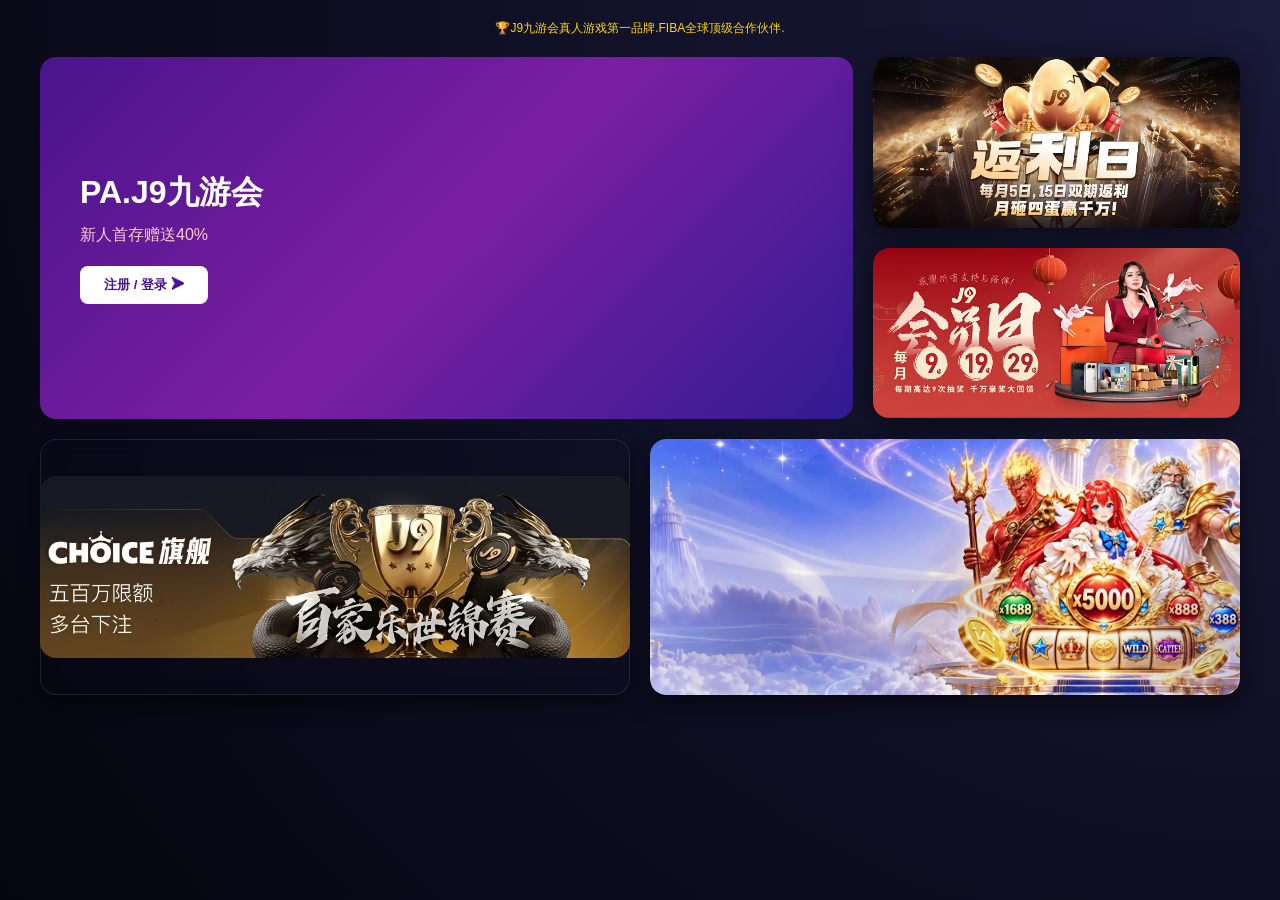
==== index2.html @ efa63ed4 "Update index2.html" ====
<!DOCTYPE html>
<html lang="zh-CN">
<head>
    <meta charset="UTF-8">
    <meta name="viewport" content="width=device-width, initial-scale=1.0">
    <title>网页效果复刻</title>
    <link rel="stylesheet" href="style.css">
</head>
<body>
    <!-- 顶部公告 -->
    <div class="top-notice">
        🏆J9九游会真人游戏第一品牌.FIBA全球顶级合作伙伴.
    </div>

    <!-- 主体容器 -->
    <div class="main-container">
        
        <!-- 上部：Banner + 右侧卡片 -->
        <div class="top-section">
            <!-- 左侧大 Banner -->
            <div class="hero-banner">
                <div class="banner-content">
                    <h2>PA.J9九游会</h2>
                    <p> 新人首存赠送40% </p>
                    <a href="https://www.968j9.com" target="_blank" style="text-decoration: none; display: block;">
                        <button class="btn">注册 / 登录 ➤</button>
                    </a>
                </div>
            </div>

            <!-- 右侧双卡片 -->
            <div class="side-cards">
                <div class="side-card glass-effect">
                    <img src="mmexport1792255596540.jpg" class="full-img" alt="星空体育">
                </div>
                <div class="side-card glass-effect">
                    <img src="mmexport1792255591051.jpg" class="full-img" alt="九游娱乐">
                </div>
            </div>
        </div>

        <!-- 下部：列表区 -->
        <div class="list-section">
            <div class="list-item glass-effect">
                <img src="mmexport1792255588383.jpg" class="full-img" alt="百家乐">
            </div>
            <div class="list-item glass-effect">
                <img src="mmexport1792255585505.jpg" class="full-img" alt="海量电游">
            </div>
        </div>

    </div>
</body>
</html>
---- style.css ----
/* --- 基础设置与暗黑星空背景 --- */
* {
    box-sizing: border-box;
    margin: 0;
    padding: 0;
    font-family: 'PingFang SC', 'Microsoft YaHei', sans-serif;
}

body {
    /* 模拟深色星空背景 */
    background: radial-gradient(circle at top right, #1a1a3a, #050510);
    color: #fff;
    min-height: 100vh;
    padding: 20px;
}

/* --- 顶部公告栏 --- */
.top-notice {
    text-align: center;
    color: #ffd700;
    font-size: 12px;
    margin-bottom: 20px;
    white-space: nowrap;
    overflow: hidden;
    animation: twinkle 1s infinite ease-in-out;
}@keyframes twinkle {
    0% { 
        opacity: 1; 
        text-shadow: 0 0 5px rgba(255, 215, 0, 0.8);
    }
    50% { 
        opacity: 0.5; 
        text-shadow: none; 
    }
    100% { 
        opacity: 1; 
        text-shadow: 0 0 5px rgba(255, 215, 0, 0.8); 
    }
}

/* --- 主体容器布局 --- */
.main-container {
    max-width: 1200px;
    margin: 0 auto;
}

/* --- 上半部分：左右分栏 (Flexbox) --- */
.top-section {
    display: flex;
    gap: 20px;
    margin-bottom: 20px;
}

/* 左侧 Banner */
.hero-banner {
    flex: 2; /* 占据较宽比例 */
    background: linear-gradient(135deg, #4a148c, #7b1fa2, #311b92); /* 紫色渐变 */
    border-radius: 16px;
    padding: 40px;
    position: relative;
    overflow: hidden;
    display: flex;
    flex-direction: column;
    justify-content: center;
}

.hero-banner h2 {
    font-size: 32px;
    margin-bottom: 10px;
}

.hero-banner p {
    color: #ffcccc;
    margin-bottom: 20px;
}

.btn {
    background: #fff;
    color: #4a148c;
    border: none;
    padding: 10px 24px;
    border-radius: 8px;
    font-weight: bold;
    cursor: pointer;
    width: fit-content;
}

/* 模拟右侧图片的位置 */
.banner-image-placeholder {
    position: absolute;
    right: 50px;
    bottom: 0;
    width: 250px;
    height: 300px;
    background: rgba(255, 255, 255, 0.2);
    border-radius: 50% 50% 0 0;
    text-align: center;
    line-height: 300px;
}

/* 右侧双卡片 */
.side-cards {
    flex: 1; /* 占据较窄比例 */
    display: flex;
    flex-direction: column;
    gap: 20px;
}

.side-card {
    flex: 1;
    display: flex;
    align-items: center;
    padding: 0;          /* 👈 把原来的 20px 改成 0 */
    border-radius: 16px;
    overflow: hidden;    /* 👈 一定要加这句，这样图片的直角会被切成圆角 */
}
/* --- 核心特效：毛玻璃 (Glassmorphism) --- */
.glass-effect {
    background: rgba(255, 255, 255, 0.05); /* 极淡的白色背景 */
    backdrop-filter: blur(10px); /* 背景模糊 */
    -webkit-backdrop-filter: blur(10px); /* 兼容 Safari */
    border: 1px solid rgba(255, 255, 255, 0.1); /* 极细的边框增加质感 */
    box-shadow: 0 4px 30px rgba(0, 0, 0, 0.5);
}

.logo-box {
    width: 100%;
    height: 180px; /* 手机上的高度，可以自己调 */
    background-size: 100% 100%; /* 强行让图片宽高贴合框，字不会切，但图会稍微变扁 */
    background-position: center;
    border-radius: 8px;

}

.side-text span {
    font-size: 20px;
    font-weight: bold;
    display: block;
    margin-bottom: 5px;
}
.side-text p {
    font-size: 12px;
    color: #aaa;
}

/* --- 下半部分：列表区 (Grid 布局) --- */
.list-section {
    display: grid;
    grid-template-columns: 1fr 1fr; /* 两列等宽 */
    gap: 20px;
}

.list-item {
    display: flex;
    align-items: center;
    padding: 20px;
    border-radius: 16px;
    position: relative;
    transition: transform 0.3s ease;
    cursor: pointer;
}

.list-item:hover {
    transform: translateY(-5px); /* 鼠标悬停上浮效果 */
    background: rgba(255, 255, 255, 0.1);
}

.item-logo {
    width: 120px;
    font-size: 20px;
    font-weight: bold;
    font-style: italic;
}

.item-content {
    flex: 1;
}

.item-content h3 {
    font-size: 18px;
    margin-bottom: 8px;
}

.item-content p {
    font-size: 13px;
    color: #d4af37; /* 金色字体 */
    margin-bottom: 8px;
}

.item-content .desc {
    color: #aaa;
}

.item-arrow {
    font-size: 24px;
    color: #666;
}
/* --- 手机端适配（当屏幕宽度小于 768px 时生效） --- */
@media (max-width: 768px) {
    /* 1. 上半部分：取消左右并排，改为上下排列 */
    .top-section {
        flex-direction: column; 
    }

    /* 2. 左侧紫色 Banner：允许内容自动换行，取消固定高度 */
    .hero-banner {
        padding: 20px;
        min-height: 200px; /* 给一个最小高度 */
    }
    
    .hero-banner h2 {
        font-size: 24px; /* 手机端字体稍微改小一点 */
    }

    /* 3. 把那个丑丑的灰色占位图隐藏掉，不然会挡住字 */
    .banner-image-placeholder {
        display: none; 
    }

    /* 4. 下半部分列表：取消两列，改为单列 */
    .list-section {
        grid-template-columns: 1fr; /* 变成1列 */
    }

    /* 5. 列表卡片内部：允许换行，排版更舒服 */
    .list-item {
        flex-direction: column;
        align-items: flex-start;
        gap: 10px;
    }
    
    .item-content p {
        margin-bottom: 5px;
    }
    }
/* 修复点击按钮出现蓝色长条的问题 */
.hero-banner a {
    -webkit-tap-highlight-color: transparent; /* 去掉手机端点击时默认的蓝色背景 */
    display: inline-block; /* 让链接区域只包裹住按钮，不占满整行 */
    width: fit-content; /* 宽度自适应内容 */
}
/* 让页面上的所有文字闪烁 */
/* 只针对文字添加闪烁动画 */
body {
    animation: text-twinkle 2s infinite ease-in-out;
}

@keyframes text-twinkle {
    0% { color: #fff; }
    50% { color: rgba(255, 255, 255, 0.3); } /* 白色文字变暗 */
    100% { color: #fff; }
}

/* 针对顶部的黄色公告，让它闪黄色 */
.top-notice {
    animation: yellow-twinkle 2s infinite ease-in-out !important;
}

@keyframes yellow-twinkle {
    0% { color: #ffd700; }
    50% { color: rgba(255, 215, 0, 0.3); } /* 黄色变暗 */
    100% { color: #ffd700; }
}
/* 1. 设置图片框的大小 */
/* 1. 设置图片框的大小 */
.logo-box {
    width: 100%;         /* 宽度改成 100% 铺满 */
    height: 100px;       /* 给一个固定的高度，如果想更高可以改成 120px 或 150px */
    border-radius: 8px;
    background-size: cover;
    background-position: center;
}

/* 2. 给星空体育贴上背景图 */
.bg-img-1 {
    background-image: url('mmexport1792255596540.jpg');
}

/* 3. 给九游娱乐贴上背景图 */
.bg-img-2 {
    background-image: url('mmexport1792255591051.jpg');
}
/* 确保外层卡片没有内边距，让图片完全贴合边缘 */
.side-card {
    padding: 0 !important; 
}
/* 让图片自动按比例完整显示，绝对不切字 */
.full-img {
    width: 100%;
    height: auto !important;
    display: block;
    border-radius: 16px; 
}

/* 确保外层卡片彻底没有内边距，背景全透明，贴合图片 */
.side-card {
    padding: 0 !important;
    background: transparent !important;
    border: none !important;
    height: auto !important; 
    overflow: hidden;
}
/* --- 终极修复：底部列表卡片去边、铺满 --- */

/* 1. 强制下面两个列表卡片去除内边距和边框 */
.list-item {
    padding: 0 !important;       /* 去除内边距 */
    background: transparent !important; /* 去掉半透明背景 */
    border: none !important;     /* 去除边框 */
    overflow: hidden;            /* 让图片贴合圆角 */
    border-radius: 16px;
    
    /* 顺便加上 3D 悬浮阴影效果 */
    box-shadow: 0 10px 20px rgba(0, 0, 0, 0.5), inset 0 0 0 1px rgba(255, 255, 255, 0.1);
    transition: transform 0.3s ease, box-shadow 0.3s ease;
}

/* 鼠标悬停时的 3D 抬升 */
.list-item:hover {
    transform: translateY(-8px);
    box-shadow: 0 15px 30px rgba(0, 0, 0, 0.8), 0 0 15px rgba(255, 215, 0, 0.4);
}

/* 2. 确保里面的图片宽度 100%，自动适应高度 */
.list-item .full-img {
    width: 100% !important;
    height: auto !important;
    display: block;
    border-radius: 16px;
}
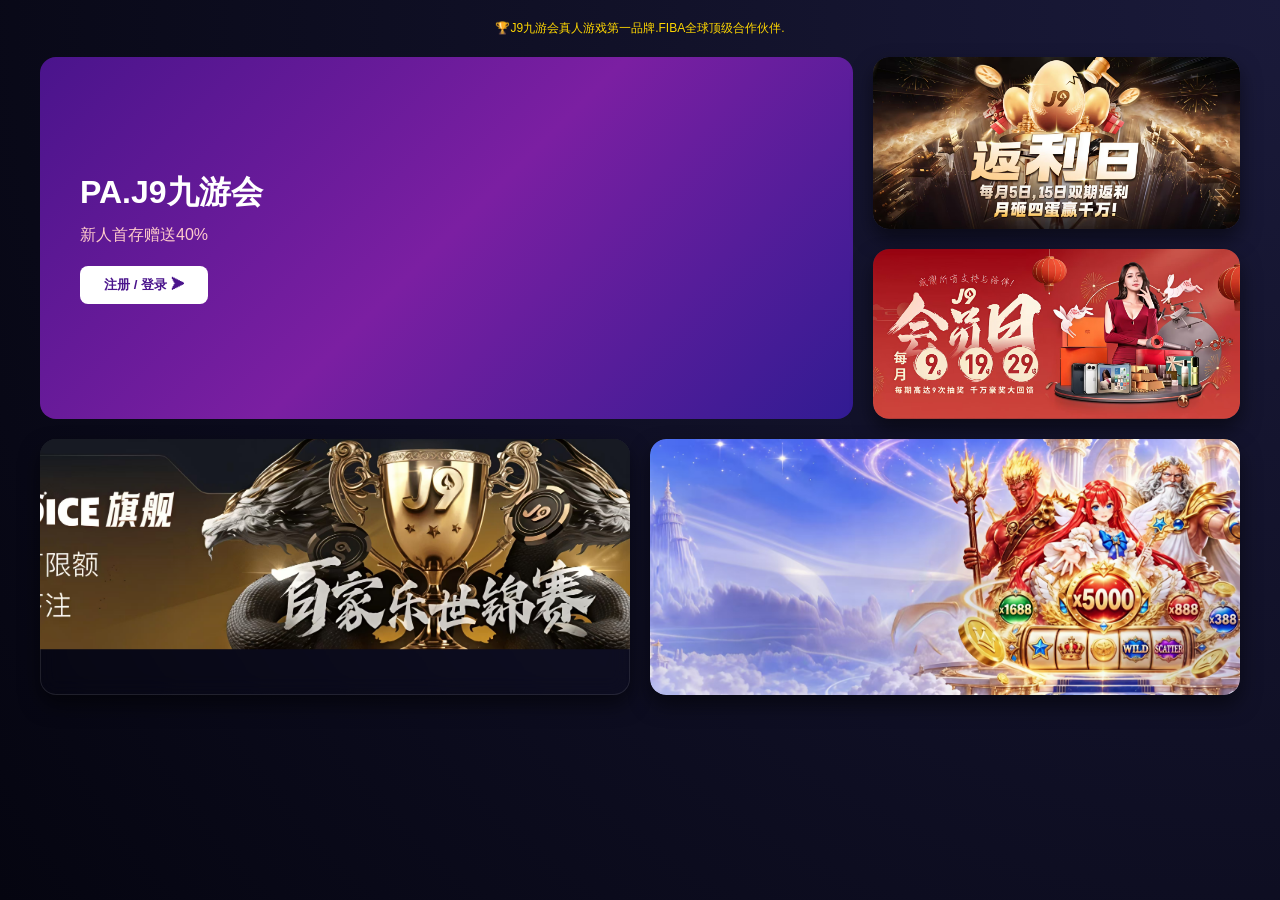
==== commit d7ec5471: "Update index2.html" ====
--- a/index2.html
+++ b/index2.html
@@ -42,7 +42,7 @@
         <!-- 下部：列表区 -->
         <div class="list-section">
             <div class="list-item glass-effect">
-                <img src="mmexport1792255588383.jpg" class="full-img" alt="百家乐">
+                <img src="mmexport1792255588383.jpg" class="full-img" style="transform: scale(1.3);" alt="百家乐">
             </div>
             <div class="list-item glass-effect">
                 <img src="mmexport1792255585505.jpg" class="full-img" alt="海量电游">
--- a/style.css
+++ b/style.css
@@ -1,4 +1,6 @@
-/* --- 基础设置与暗黑星空背景 --- */
+/* ==========================================
+   1. 基础设置与暗黑星空背景
+   ========================================== */
 * {
     box-sizing: border-box;
     margin: 0;
@@ -7,14 +9,23 @@
 }
 
 body {
-    /* 模拟深色星空背景 */
     background: radial-gradient(circle at top right, #1a1a3a, #050510);
     color: #fff;
     min-height: 100vh;
     padding: 20px;
+    /* 全局文字呼吸灯动画 */
+    animation: text-twinkle 2s infinite ease-in-out;
 }
 
-/* --- 顶部公告栏 --- */
+@keyframes text-twinkle {
+    0% { color: #fff; }
+    50% { color: rgba(255, 255, 255, 0.5); } 
+    100% { color: #fff; }
+}
+
+/* ==========================================
+   2. 顶部公告栏
+   ========================================== */
 .top-notice {
     text-align: center;
     color: #ffd700;
@@ -22,57 +33,55 @@
     margin-bottom: 20px;
     white-space: nowrap;
     overflow: hidden;
-    animation: twinkle 1s infinite ease-in-out;
-}@keyframes twinkle {
-    0% { 
-        opacity: 1; 
-        text-shadow: 0 0 5px rgba(255, 215, 0, 0.8);
-    }
-    50% { 
-        opacity: 0.5; 
-        text-shadow: none; 
-    }
-    100% { 
-        opacity: 1; 
-        text-shadow: 0 0 5px rgba(255, 215, 0, 0.8); 
-    }
+    /* 黄色公告专属闪烁 */
+    animation: yellow-twinkle 1.5s infinite ease-in-out;
 }
 
-/* --- 主体容器布局 --- */
+@keyframes yellow-twinkle {
+    0%, 100% { color: #ffd700; text-shadow: 0 0 5px rgba(255, 215, 0, 0.8); }
+    50% { color: rgba(255, 215, 0, 0.4); text-shadow: none; }
+}
+
+/* ==========================================
+   3. 主体布局与卡片特效
+   ========================================== */
 .main-container {
     max-width: 1200px;
     margin: 0 auto;
 }
 
-/* --- 上半部分：左右分栏 (Flexbox) --- */
+/* 让毛玻璃特效更纯净 */
+.glass-effect {
+    background: rgba(255, 255, 255, 0.05);
+    backdrop-filter: blur(10px);
+    -webkit-backdrop-filter: blur(10px);
+    border: 1px solid rgba(255, 255, 255, 0.1);
+    box-shadow: 0 4px 30px rgba(0, 0, 0, 0.5);
+}
+
+/* ==========================================
+   4. 上半部分：左右并排布局
+   ========================================== */
 .top-section {
     display: flex;
+    flex-direction: row; /* 强制左右并排 */
     gap: 20px;
     margin-bottom: 20px;
 }
 
-/* 左侧 Banner */
+/* 左侧大 Banner */
 .hero-banner {
-    flex: 2; /* 占据较宽比例 */
-    background: linear-gradient(135deg, #4a148c, #7b1fa2, #311b92); /* 紫色渐变 */
+    flex: 2;
+    background: linear-gradient(135deg, #4a148c, #7b1fa2, #311b92);
     border-radius: 16px;
     padding: 40px;
-    position: relative;
-    overflow: hidden;
     display: flex;
     flex-direction: column;
     justify-content: center;
 }
 
-.hero-banner h2 {
-    font-size: 32px;
-    margin-bottom: 10px;
-}
-
-.hero-banner p {
-    color: #ffcccc;
-    margin-bottom: 20px;
-}
+.hero-banner h2 { font-size: 32px; margin-bottom: 10px; }
+.hero-banner p { color: #ffcccc; margin-bottom: 20px; }
 
 .btn {
     background: #fff;
@@ -85,246 +94,66 @@
     width: fit-content;
 }
 
-/* 模拟右侧图片的位置 */
-.banner-image-placeholder {
-    position: absolute;
-    right: 50px;
-    bottom: 0;
-    width: 250px;
-    height: 300px;
-    background: rgba(255, 255, 255, 0.2);
-    border-radius: 50% 50% 0 0;
-    text-align: center;
-    line-height: 300px;
+/* 修复按钮点击蓝条 */
+.hero-banner a {
+    -webkit-tap-highlight-color: transparent;
+    display: inline-block;
+    width: fit-content;
 }
 
-/* 右侧双卡片 */
+/* 右侧双卡片容器 */
 .side-cards {
-    flex: 1; /* 占据较窄比例 */
+    flex: 1;
     display: flex;
     flex-direction: column;
     gap: 20px;
 }
 
-.side-card {
-    flex: 1;
-    display: flex;
-    align-items: center;
-    padding: 0;          /* 👈 把原来的 20px 改成 0 */
-    border-radius: 16px;
-    overflow: hidden;    /* 👈 一定要加这句，这样图片的直角会被切成圆角 */
-}
-/* --- 核心特效：毛玻璃 (Glassmorphism) --- */
-.glass-effect {
-    background: rgba(255, 255, 255, 0.05); /* 极淡的白色背景 */
-    backdrop-filter: blur(10px); /* 背景模糊 */
-    -webkit-backdrop-filter: blur(10px); /* 兼容 Safari */
-    border: 1px solid rgba(255, 255, 255, 0.1); /* 极细的边框增加质感 */
-    box-shadow: 0 4px 30px rgba(0, 0, 0, 0.5);
-}
-
-.logo-box {
-    width: 100%;
-    height: 180px; /* 手机上的高度，可以自己调 */
-    background-size: 100% 100%; /* 强行让图片宽高贴合框，字不会切，但图会稍微变扁 */
-    background-position: center;
-    border-radius: 8px;
-
-}
-
-.side-text span {
-    font-size: 20px;
-    font-weight: bold;
-    display: block;
-    margin-bottom: 5px;
-}
-.side-text p {
-    font-size: 12px;
-    color: #aaa;
-}
-
-/* --- 下半部分：列表区 (Grid 布局) --- */
+/* ==========================================
+   5. 下半部分：两列并排布局
+   ========================================== */
 .list-section {
     display: grid;
-    grid-template-columns: 1fr 1fr; /* 两列等宽 */
+    grid-template-columns: 1fr 1fr; /* 强制两列并排 */
     gap: 20px;
 }
 
-.list-item {
-    display: flex;
-    align-items: center;
-    padding: 20px;
-    border-radius: 16px;
-    position: relative;
-    transition: transform 0.3s ease;
-    cursor: pointer;
-}
-
-.list-item:hover {
-    transform: translateY(-5px); /* 鼠标悬停上浮效果 */
-    background: rgba(255, 255, 255, 0.1);
-}
-
-.item-logo {
-    width: 120px;
-    font-size: 20px;
-    font-weight: bold;
-    font-style: italic;
-}
-
-.item-content {
-    flex: 1;
-}
-
-.item-content h3 {
-    font-size: 18px;
-    margin-bottom: 8px;
-}
-
-.item-content p {
-    font-size: 13px;
-    color: #d4af37; /* 金色字体 */
-    margin-bottom: 8px;
-}
-
-.item-content .desc {
-    color: #aaa;
-}
-
-.item-arrow {
-    font-size: 24px;
-    color: #666;
-}
-/* --- 手机端适配（当屏幕宽度小于 768px 时生效） --- */
-@media (max-width: 768px) {
-    /* 1. 上半部分：取消左右并排，改为上下排列 */
-    .top-section {
-        flex-direction: column; 
-    }
-
-    /* 2. 左侧紫色 Banner：允许内容自动换行，取消固定高度 */
-    .hero-banner {
-        padding: 20px;
-        min-height: 200px; /* 给一个最小高度 */
-    }
-    
-    .hero-banner h2 {
-        font-size: 24px; /* 手机端字体稍微改小一点 */
-    }
-
-    /* 3. 把那个丑丑的灰色占位图隐藏掉，不然会挡住字 */
-    .banner-image-placeholder {
-        display: none; 
-    }
-
-    /* 4. 下半部分列表：取消两列，改为单列 */
-    .list-section {
-        grid-template-columns: 1fr; /* 变成1列 */
-    }
-
-    /* 5. 列表卡片内部：允许换行，排版更舒服 */
-    .list-item {
-        flex-direction: column;
-        align-items: flex-start;
-        gap: 10px;
-    }
-    
-    .item-content p {
-        margin-bottom: 5px;
-    }
-    }
-/* 修复点击按钮出现蓝色长条的问题 */
-.hero-banner a {
-    -webkit-tap-highlight-color: transparent; /* 去掉手机端点击时默认的蓝色背景 */
-    display: inline-block; /* 让链接区域只包裹住按钮，不占满整行 */
-    width: fit-content; /* 宽度自适应内容 */
-}
-/* 让页面上的所有文字闪烁 */
-/* 只针对文字添加闪烁动画 */
-body {
-    animation: text-twinkle 2s infinite ease-in-out;
-}
-
-@keyframes text-twinkle {
-    0% { color: #fff; }
-    50% { color: rgba(255, 255, 255, 0.3); } /* 白色文字变暗 */
-    100% { color: #fff; }
-}
-
-/* 针对顶部的黄色公告，让它闪黄色 */
-.top-notice {
-    animation: yellow-twinkle 2s infinite ease-in-out !important;
-}
-
-@keyframes yellow-twinkle {
-    0% { color: #ffd700; }
-    50% { color: rgba(255, 215, 0, 0.3); } /* 黄色变暗 */
-    100% { color: #ffd700; }
-}
-/* 1. 设置图片框的大小 */
-/* 1. 设置图片框的大小 */
-.logo-box {
-    width: 100%;         /* 宽度改成 100% 铺满 */
-    height: 100px;       /* 给一个固定的高度，如果想更高可以改成 120px 或 150px */
-    border-radius: 8px;
-    background-size: cover;
-    background-position: center;
-}
-
-/* 2. 给星空体育贴上背景图 */
-.bg-img-1 {
-    background-image: url('mmexport1792255596540.jpg');
-}
-
-/* 3. 给九游娱乐贴上背景图 */
-.bg-img-2 {
-    background-image: url('mmexport1792255591051.jpg');
-}
-/* 确保外层卡片没有内边距，让图片完全贴合边缘 */
-.side-card {
-    padding: 0 !important; 
-}
-/* 让图片自动按比例完整显示，绝对不切字 */
-.full-img {
-    width: 100%;
-    height: auto !important;
-    display: block;
-    border-radius: 16px; 
-}
-
-/* 确保外层卡片彻底没有内边距，背景全透明，贴合图片 */
-.side-card {
+/* ==========================================
+   6. 所有图片卡片的完美去边与 3D 效果
+   ========================================== */
+.side-card, .list-item {
     padding: 0 !important;
     background: transparent !important;
     border: none !important;
-    height: auto !important; 
     overflow: hidden;
-}
-/* --- 终极修复：底部列表卡片去边、铺满 --- */
-
-/* 1. 强制下面两个列表卡片去除内边距和边框 */
-.list-item {
-    padding: 0 !important;       /* 去除内边距 */
-    background: transparent !important; /* 去掉半透明背景 */
-    border: none !important;     /* 去除边框 */
-    overflow: hidden;            /* 让图片贴合圆角 */
     border-radius: 16px;
-    
-    /* 顺便加上 3D 悬浮阴影效果 */
+    width: 100%;
+    /* 3D 悬浮阴影 */
     box-shadow: 0 10px 20px rgba(0, 0, 0, 0.5), inset 0 0 0 1px rgba(255, 255, 255, 0.1);
     transition: transform 0.3s ease, box-shadow 0.3s ease;
 }
 
-/* 鼠标悬停时的 3D 抬升 */
-.list-item:hover {
+.side-card:hover, .list-item:hover {
     transform: translateY(-8px);
     box-shadow: 0 15px 30px rgba(0, 0, 0, 0.8), 0 0 15px rgba(255, 215, 0, 0.4);
 }
 
-/* 2. 确保里面的图片宽度 100%，自动适应高度 */
-.list-item .full-img {
+/* 图片绝对自适应，不切字、不变形 */
+.full-img {
     width: 100% !important;
     height: auto !important;
     display: block;
     border-radius: 16px;
 }
+
+/* ==========================================
+   7. 手机端适配（手机竖屏自动变成上下单列）
+   ========================================== */
+@media (max-width: 768px) {
+    .top-section {
+        flex-direction: column;
+    }
+    .list-section {
+        grid-template-columns: 1fr; /* 手机变成单列 */
+    }
+}
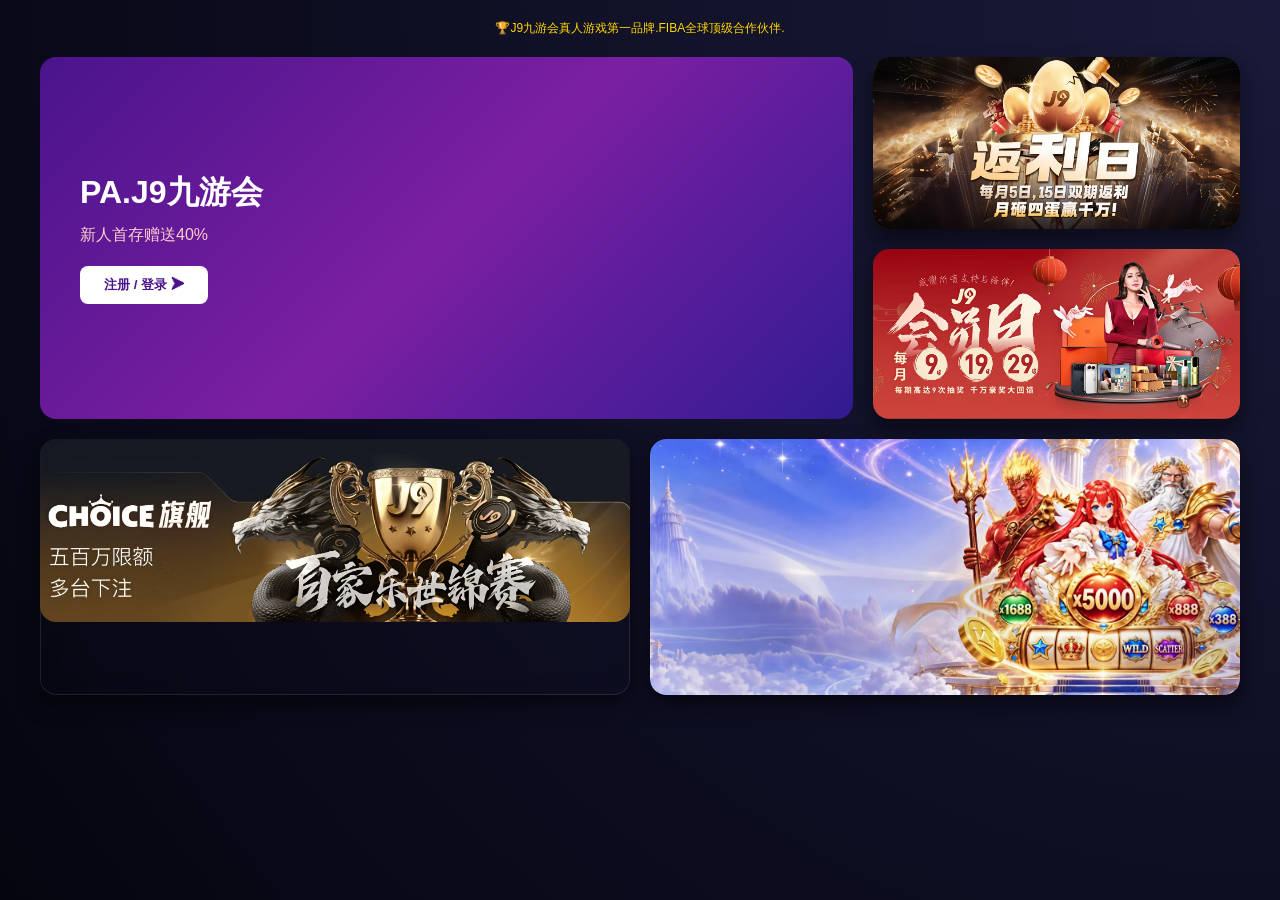
==== commit c287f03e: "Update index2.html" ====
--- a/index2.html
+++ b/index2.html
@@ -42,7 +42,7 @@
         <!-- 下部：列表区 -->
         <div class="list-section">
             <div class="list-item glass-effect">
-                <img src="mmexport1792255588383.jpg" class="full-img" style="transform: scale(1.3);" alt="百家乐">
+                <img src="mmexport1792255588383.jpg" class="full-img" alt="百家乐">
             </div>
             <div class="list-item glass-effect">
                 <img src="mmexport1792255585505.jpg" class="full-img" alt="海量电游">
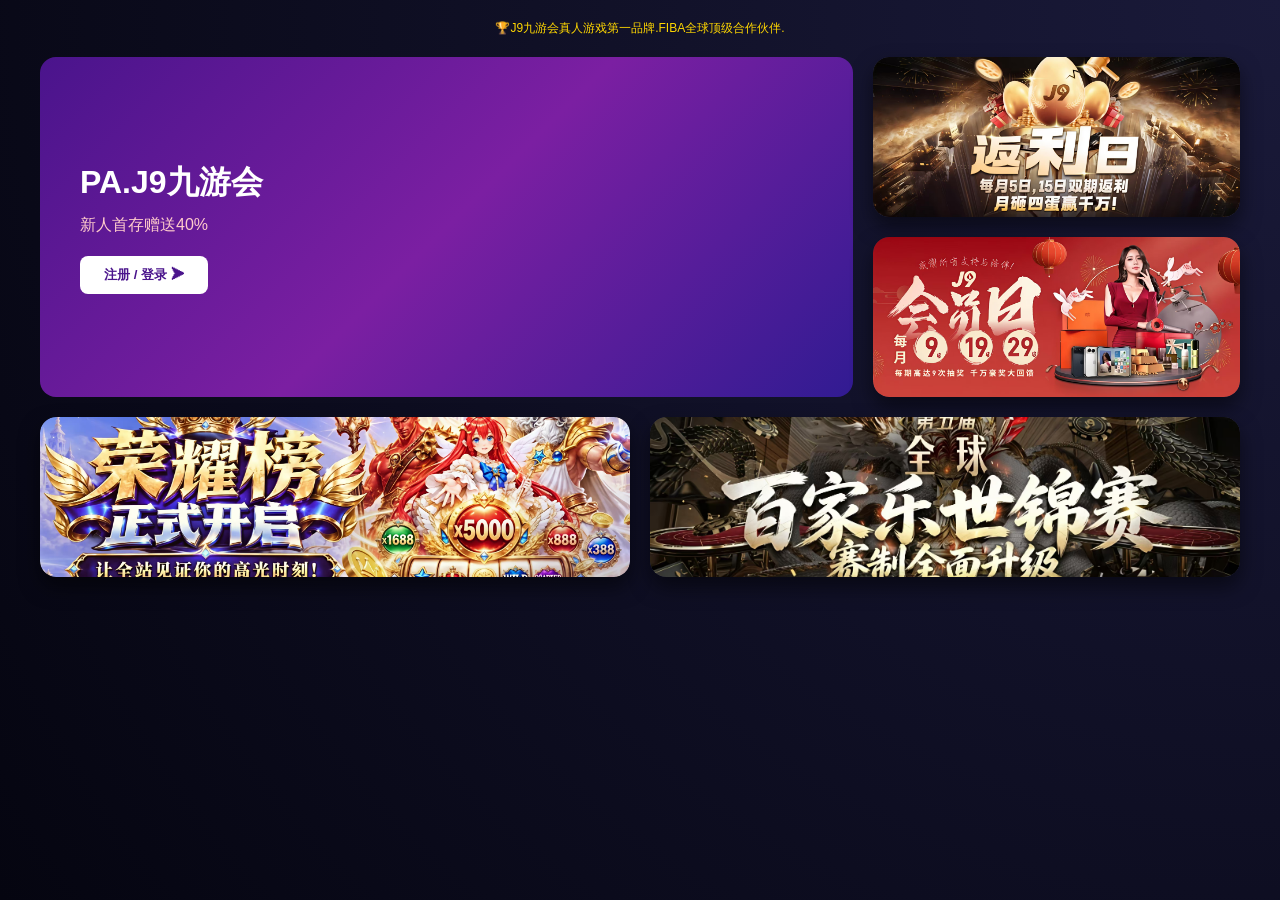
==== commit abd52055: "Update index2.html" ====
--- a/index2.html
+++ b/index2.html
@@ -42,10 +42,10 @@
         <!-- 下部：列表区 -->
         <div class="list-section">
             <div class="list-item glass-effect">
-                <img src="mmexport1792255588383.jpg" class="full-img" alt="百家乐">
+                <img src="mmexport1792268349841.jpg" class="full-img" alt="荣耀榜">
             </div>
             <div class="list-item glass-effect">
-                <img src="mmexport1792255585505.jpg" class="full-img" alt="海量电游">
+                <img src="mmexport1792268347162.jpg" class="full-img" alt="百家乐">
             </div>
         </div>
 
--- a/style.css
+++ b/style.css
@@ -138,13 +138,16 @@
     box-shadow: 0 15px 30px rgba(0, 0, 0, 0.8), 0 0 15px rgba(255, 215, 0, 0.4);
 }
 
-/* 图片绝对自适应，不切字、不变形 */
+/* 图片绝对自适应，不切字、不变形（终极版） */
 .full-img {
     width: 100% !important;
-    height: auto !important;
+    height: 160px !important; /* 👈 强制高度 */
+    object-fit: cover !important; /* 👈 强制裁剪多余黑边 */
+    object-position: center !important; /* 👈 居中裁切 */
     display: block;
     border-radius: 16px;
 }
+
 
 /* ==========================================
    7. 手机端适配（手机竖屏自动变成上下单列）
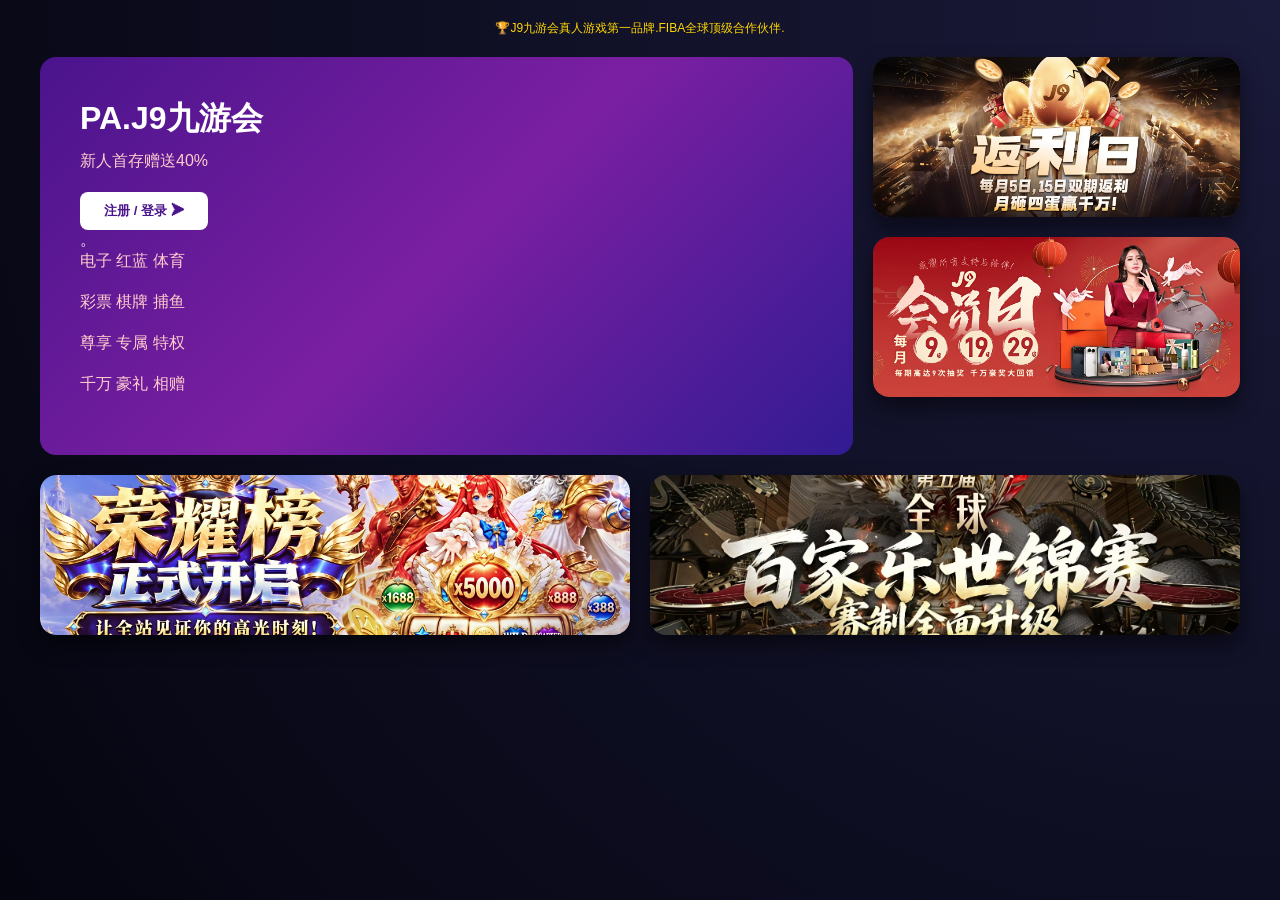
==== commit f371e980: "Update index2.html" ====
--- a/index2.html
+++ b/index2.html
@@ -3,7 +3,7 @@
 <head>
     <meta charset="UTF-8">
     <meta name="viewport" content="width=device-width, initial-scale=1.0">
-    <title>网页效果复刻</title>
+    <title>968j9.com.PA直营.电子.百家乐.彩票.体育赛事</title>
     <link rel="stylesheet" href="style.css">
 </head>
 <body>
@@ -25,6 +25,13 @@
                     <a href="https://www.968j9.com" target="_blank" style="text-decoration: none; display: block;">
                         <button class="btn">注册 / 登录 ➤</button>
                     </a>
+                    <!-- 新增的金色闪烁小字 -->。
+<div class="gold-flash-text">
+    <p>电子 红蓝 体育</p>
+    <p>彩票 棋牌 捕鱼</p>
+    <p>尊享 专属 特权</p>
+    <p>千万 豪礼 相赠</p>
+</div>
                 </div>
             </div>
 
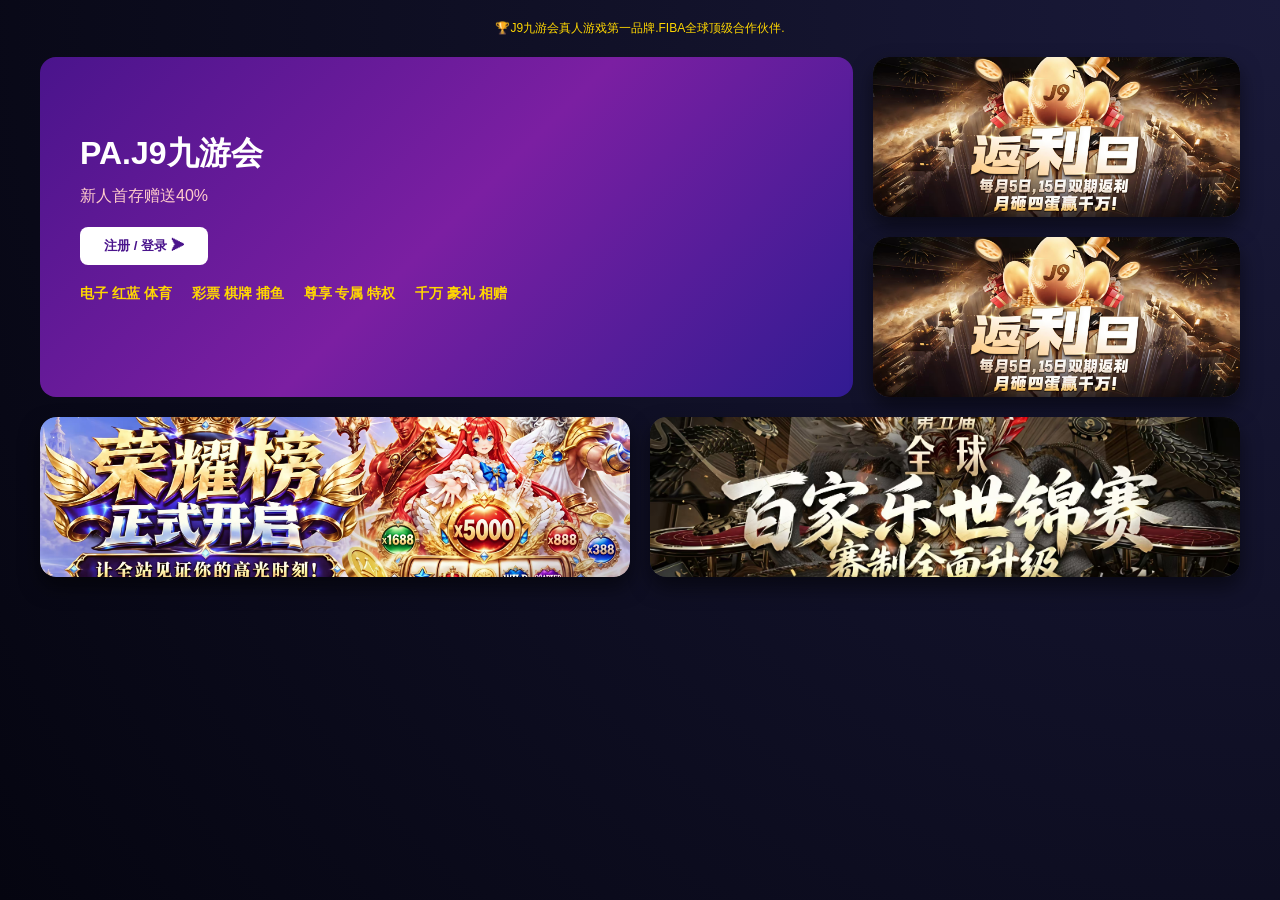
==== commit f1028b2f: "Update index2.html" ====
--- a/index2.html
+++ b/index2.html
@@ -22,26 +22,31 @@
                 <div class="banner-content">
                     <h2>PA.J9九游会</h2>
                     <p> 新人首存赠送40% </p>
-                    <a href="https://www.968j9.com" target="_blank" style="text-decoration: none; display: block;">
+                    <a href="https://www.968j9.com/9/egame" target="_blank" style="text-decoration: none; display: block;">
                         <button class="btn">注册 / 登录 ➤</button>
                     </a>
-                    <!-- 新增的金色闪烁小字 -->。
-<div class="gold-flash-text">
-    <p>电子 红蓝 体育</p>
-    <p>彩票 棋牌 捕鱼</p>
-    <p>尊享 专属 特权</p>
-    <p>千万 豪礼 相赠</p>
-</div>
+                    
+                    <!-- 金色闪烁小字 -->
+                    <div class="gold-flash-text">
+                        <p>电子 红蓝 体育</p>
+                        <p>彩票 棋牌 捕鱼</p>
+                        <p>尊享 专属 特权</p>
+                        <p>千万 豪礼 相赠</p>
+                    </div>
                 </div>
             </div>
 
             <!-- 右侧双卡片 -->
             <div class="side-cards">
                 <div class="side-card glass-effect">
-                    <img src="mmexport1792255596540.jpg" class="full-img" alt="星空体育">
+                    <a href="https://www.968j9.com/hitegg" target="_blank">
+                        <img src="mmexport1792255596540.jpg" class="full-img" alt="返利">
+                    </a>
                 </div>
                 <div class="side-card glass-effect">
-                    <img src="mmexport1792255591051.jpg" class="full-img" alt="九游娱乐">
+                    <a href="https://www.968j9.com/memberDay" target="_blank">
+                        <img src="mmexport1792255596540.jpg" class="full-img" alt="会员">
+                    </a>
                 </div>
             </div>
         </div>
@@ -49,9 +54,12 @@
         <!-- 下部：列表区 -->
         <div class="list-section">
             <div class="list-item glass-effect">
-                <img src="mmexport1792268349841.jpg" class="full-img" alt="荣耀榜">
+                <a href="https://lglclub.968j9.com/home/index?from=main&mainHost=www.968j9.com" target="_blank">
+                    <img src="mmexport1792268349841.jpg" class="full-img" alt="荣耀榜">
+                </a>
             </div>
             <div class="list-item glass-effect">
+                <!-- 百家乐没有链接，不跳转 -->
                 <img src="mmexport1792268347162.jpg" class="full-img" alt="百家乐">
             </div>
         </div>
--- a/style.css
+++ b/style.css
@@ -160,3 +160,28 @@
         grid-template-columns: 1fr; /* 手机变成单列 */
     }
 }
+/* --- 金色闪烁文字特效 --- */
+.gold-flash-text {
+    margin-top: 20px; 
+    display: flex;
+    flex-wrap: wrap; 
+    gap: 10px 20px; 
+}
+
+.gold-flash-text p {
+    font-size: 14px; 
+    font-weight: bold;
+    color: #ffd700; 
+    animation: gold-twinkle 1.5s infinite ease-in-out;
+}
+
+@keyframes gold-twinkle {
+    0%, 100% { 
+        opacity: 1; 
+        text-shadow: 0 0 8px rgba(255, 215, 0, 0.8), 0 0 15px rgba(255, 215, 0, 0.4); 
+    }
+    50% { 
+        opacity: 0.2; 
+        text-shadow: none; 
+    }
+}
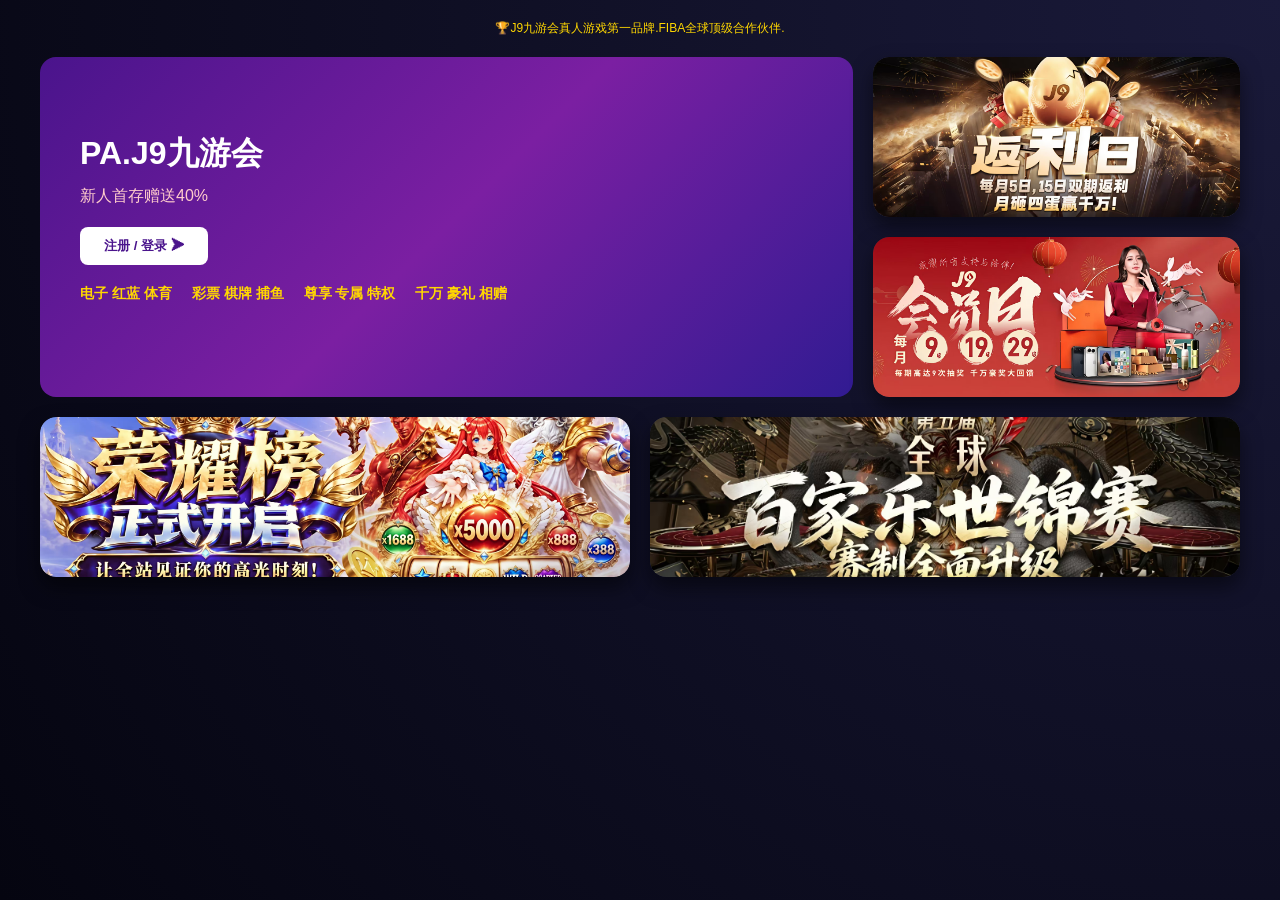
==== commit d7c18ef0: "Update index2.html" ====
--- a/index2.html
+++ b/index2.html
@@ -38,14 +38,16 @@
 
             <!-- 右侧双卡片 -->
             <div class="side-cards">
+                <!-- 第一张：返利日 -->
                 <div class="side-card glass-effect">
                     <a href="https://www.968j9.com/hitegg" target="_blank">
                         <img src="mmexport1792255596540.jpg" class="full-img" alt="返利">
                     </a>
                 </div>
+                <!-- 第二张：会员日（此处已修正图片名字） -->
                 <div class="side-card glass-effect">
                     <a href="https://www.968j9.com/memberDay" target="_blank">
-                        <img src="mmexport1792255596540.jpg" class="full-img" alt="会员">
+                        <img src="mmexport1792255591051.jpg" class="full-img" alt="会员">
                     </a>
                 </div>
             </div>
@@ -53,13 +55,14 @@
 
         <!-- 下部：列表区 -->
         <div class="list-section">
+            <!-- 荣耀榜（带跳转） -->
             <div class="list-item glass-effect">
                 <a href="https://lglclub.968j9.com/home/index?from=main&mainHost=www.968j9.com" target="_blank">
                     <img src="mmexport1792268349841.jpg" class="full-img" alt="荣耀榜">
                 </a>
             </div>
+            <!-- 百家乐（不跳转） -->
             <div class="list-item glass-effect">
-                <!-- 百家乐没有链接，不跳转 -->
                 <img src="mmexport1792268347162.jpg" class="full-img" alt="百家乐">
             </div>
         </div>
